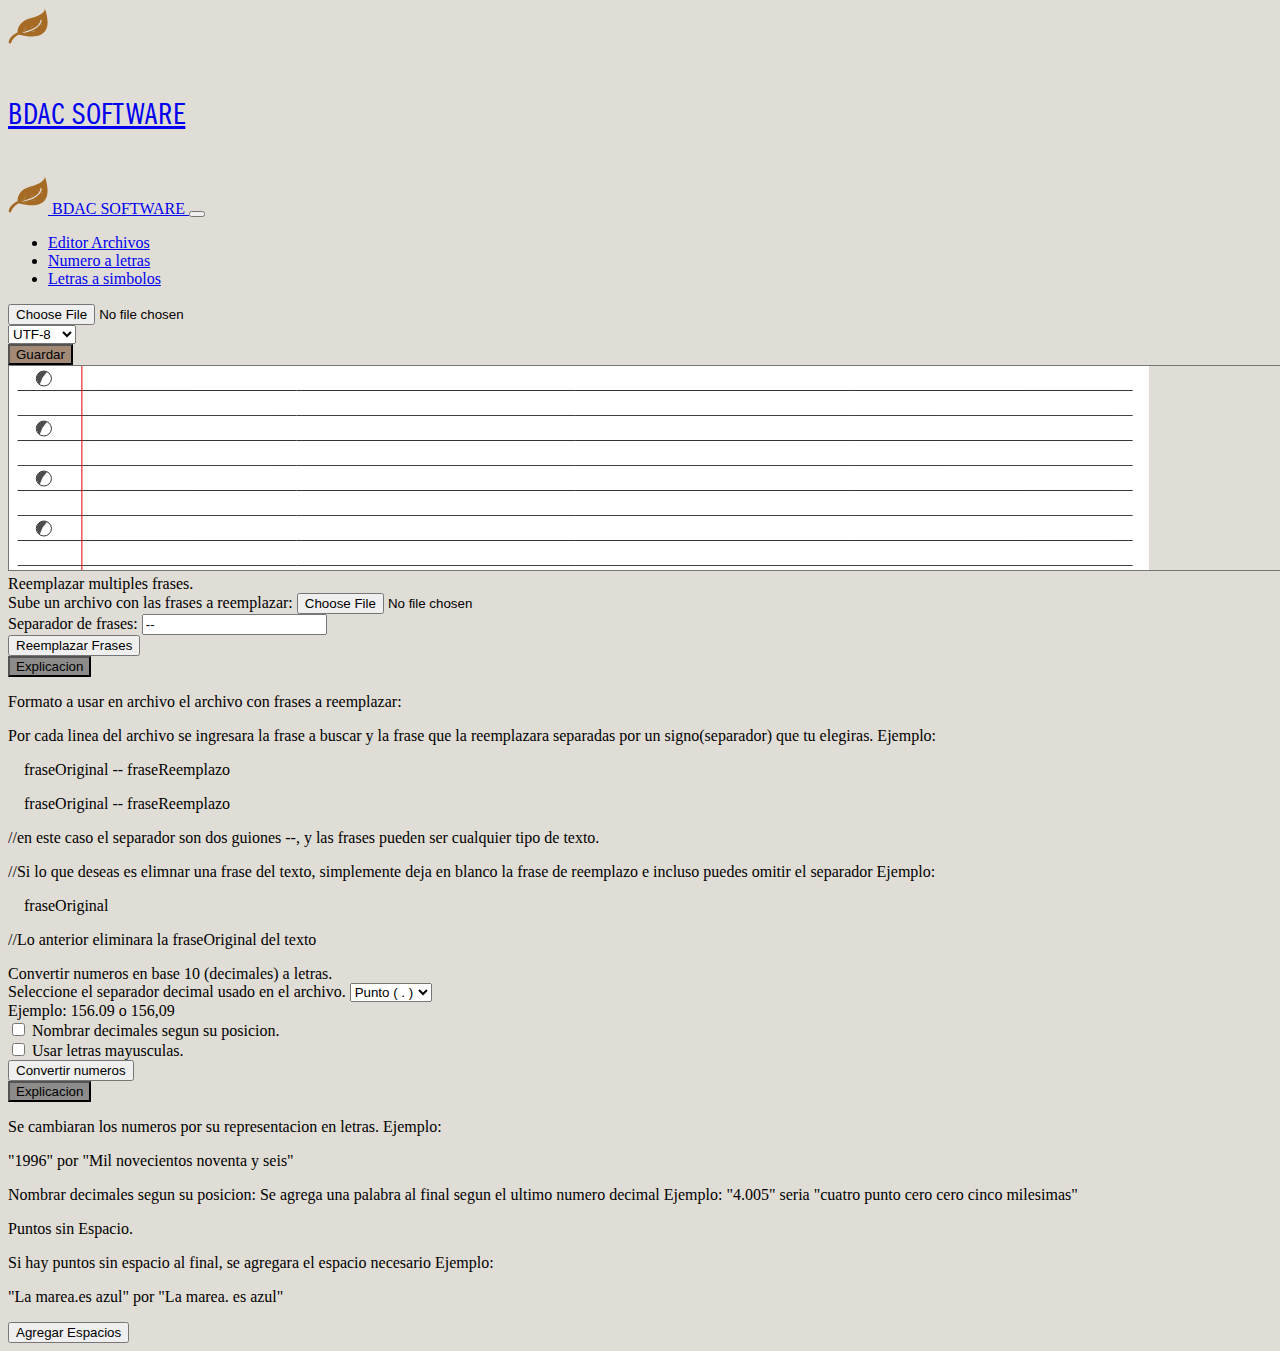
==== index.html @ 44f3cc4c "Update index.html" ====
<!DOCTYPE html>
<html>
<head>
	<!-- <meta charset="UTF-8"> -->
    <meta http-equiv="Content-Type" content="text/html; charset=utf-8" />
	<meta http-equiv="X-UA-Compatible" content="IE=edge">
    <link rel="icon" type="image/gif" href="img/Logo.gif" />
	<title>Editor Archivo Texto</title>
	<!-- librerias CSS -->
	<link rel="stylesheet" href="librerias/bootstrap-5.1.3/css/bootstrap.min.css">
    <link rel="stylesheet" href="librerias/FontAwesome/css/all.min.css">    
    <link rel="stylesheet" href="librerias/alertifyjs/css/alertify.min.css">
    <!-- <link rel="stylesheet" href="librerias/alertifyjs/css/themes/default.min.css"> -->
    <link rel="stylesheet" href="librerias/alertifyjs/css/themes/bootstrap.min.css">

    <!-- MIS CSS -->
    <link rel="stylesheet" href="css/index.css">
	<link rel="stylesheet" href="css/navbar.css">
    <link rel="stylesheet" href="css/tipografia.css">  

</head>
<body >
    <div class="d-flex justify-content-center mt-2 mb-0 pb-0">
        <a class="d-none d-md-block text-black text-decoration-none pb-0" href="#">
            <img src="img/Logo.svg" class="mx-auto d-block" alt="logo" style="width:40px;">
            <h4 class="mb-0 pb-0 tituloSuperior">BDAC SOFTWARE</h4> 
        </a> 
    </div>
     
	<!-- BARRA DE NAVEGACION -->
    <nav class="navbar navbar-expand-md navbar-light bg-light barraNavegacion mt-0 pt-0 ">
        <div class="container-fluid">
            <!-- Brand/logo -->
            <a class="navbar-brand d-sm-block d-md-none" href="#">
                <img src="img/Logo.svg" class="mr-2" alt="logo" style="width:40px;"> BDAC SOFTWARE
            </a>        

            <!-- Toggler/collapsibe Button -->
            <button class="navbar-toggler" type="button" data-bs-toggle="collapse" data-bs-target="#collapsibleNavbar" aria-controls="navbarSupportedContent" aria-expanded="false" aria-label="Toggle navigation">
                <span class="navbar-toggler-icon"></span>
            </button>

            <!-- Links -->
            <div class="navbar-collapse justify-content-center barraNavegacionLink" id="collapsibleNavbar">
                <ul class="navbar-nav">
                    <li class="nav-item">
                        <a class="nav-link active" href="index.html"><i class="far fa-file-alt"></i> Editor Archivos</a>
                    </li>
                    <li class="nav-item">
                        <a class="nav-link" href="numerosLetras.html"><i class="fas fa-sort-numeric-down"></i> Numero a letras</a>
                    </li>
                    <li class="nav-item">
                        <a class="nav-link" href="letrasSimbolos.html"><i class="fas fa-shield-alt"></i> Letras a simbolos</a>
                    </li>
                    <!-- <li class="nav-item">
                        <a class="nav-link" href="#"><i class="fas fa-door-open"></i> SALIR</a>
                    </li> -->
                </ul>
            </div>
        </div>        
    </nav>

    <!-- CONTENIDO -->
	<div class="container mt-4">
        <!-- FILA 01 IMPORTACION DE ARCHIVO -->
		<div class="row">
			<div class="form-group col-lg-5 ps-0 pe-sm-0">
				<input id="archivo" class="form-control col-12" type="file" name="archivo" data-bs-toggle="tooltip" data-bs-placement="top" title="Debe ser un archivo de texto, extension .txt">
			</div>
            <div class="form-group col-lg-2 me-lg-auto" data-bs-toggle="tooltip" data-bs-placement="top" title="Codificacion de caracteres usada en el archivo subido.">
              <select class="form-select" name="codificacion" id="codificacion">
                <option value="UTF-8" selected>UTF-8</option>
                <option value="UTF-16">UTF-16</option>
                <option value="ascii">ASCII</option>                
              </select>
            </div>
            <div class="form-group col-lg-2 ms-auto p-0">
                <button id="btnGuardarArchivo" class="btn btn-secondary ms-lg-auto mx-sm-auto d-block col-12" data-bs-toggle="tooltip" data-bs-placement="top" title="Descargara el contenido del area de texto en un archivo txt - UTF-8" style="background-color: #a38a77;"><i class="far fa-file-alt"></i> Guardar</button>
            </div>
		</div>
        <!-- FILA 02 TEXT AREA  CON EL CONTENIDO DEL ARCHIVO -->
        <div class="row form-group mt-1">
            <textarea id="txtArchivo" class="form-control pt-0" name="" rows="8"></textarea>
        </div>
        <!-- FILA 03 REEMPLAZOS MULTIPLES Y CONVERSION DE NUMEROS A LETRAS -->
        <div class="row mt-2">
            <div class="col-lg-6 ps-lg-0">
                <div class="card">
                    <div class="card-header">
                        Reemplazar multiples frases.
                    </div>
                    <div class="card-body">
                        <!-- <h5 class="card-title">Title</h5> -->
                        <div class="form-group">
                            <label for="archivoRemplazos" class="form-label">Sube un archivo con las frases a reemplazar:</label>
                            <input id="archivoRemplazos" class="form-control" type="file">
                        </div>
                        <div class="form-group">
                            <label for="txtSeparadorFrases">Separador de frases:</label>
                            <input id="txtSeparadorFrases" class="form-control fw-bold" type="text" value="--">
                        </div>
                        <div class="row form-group ms-1 me-1 mt-1">
                            <button id="btnReemplazosMultiples" class="btn btn-success col-lg-5"><i class="fas fa-exchange-alt"></i> Reemplazar Frases</button>
                            <div class="col-2"></div>
                            <button id="btnInstruccionRM" class="btn btn-secondary col-lg-5 mt-sm-1 mt-lg-0" style="background-color: #8d8c8b;" ><i id="eyeRM" class="far fa-eye-slash"></i> Explicacion</button>
                        </div>                        
                        <div id="ayudaRM" class="border border-1 border-secondary p-1 mt-1">
                            <p class="mt-0 mb-0 fw-bold">Formato a usar en archivo el archivo con frases a reemplazar: </p>
                            <p class="mt-0 mb-0">Por cada linea del archivo se ingresara la frase a buscar y la frase que la reemplazara separadas por un signo(separador) que tu elegiras. Ejemplo:</p>
                            <p class="mt-0 mb-0">&nbsp &nbsp fraseOriginal -- fraseReemplazo</p>
                            <p class="mt-0 mb-0">&nbsp &nbsp fraseOriginal -- fraseReemplazo</p>
                            <p class="mt-0 mb-0">//en este caso el separador son dos guiones --, y  las frases pueden ser cualquier tipo de texto.</p>
                            <p class="mt-0 mb-0">//Si lo que deseas es elimnar una frase del texto, simplemente deja en blanco la frase de reemplazo e incluso puedes omitir el separador Ejemplo:</p>
                            <p class="mt-0 mb-0">&nbsp &nbsp fraseOriginal</p>
                            <p class="mt-0">//Lo anterior eliminara la fraseOriginal del texto</p>                              
                        </div>                         
                    </div>
                </div>
            </div> 
            <div class="col-lg-6 mt-md-0 mt-sm-1 pe-lg-0">
                <div class="card">
                    <div class="card-header">
                        Convertir numeros en base 10 (decimales) a letras.
                    </div>
                    <div class="card-body">
                        <div class="form-group">
                            <label for="txtSeparadorDecimal" class="form-label">Seleccione el separador decimal usado en el archivo.</label>
                            <select id="txtSeparadorDecimal" class="form-select text-center fw-bold" name="">
                                <option value="." selected>Punto ( . )</option>
                                <option value=",">Coma ( , )</option>
                            </select>
                            <div id="separadorDecimalHelp" class="form-text">Ejemplo: 156.09 o 156,09</div>
                        </div>

                        <div class="form-check form-switch">
                            <input class="form-check-input" type="checkbox" id="switchNDecimales">
                            <label class="form-check-label" for="switchNDecimales">Nombrar decimales segun su posicion.</label>
                        </div>
                        <div class="form-check form-switch">
                            <input class="form-check-input" type="checkbox" id="switchMaysucula">
                            <label class="form-check-label" for="switchMaysucula">Usar letras mayusculas.</label>
                        </div>

                        <div class="row form-group ms-1 me-1 mt-1">
                            <button id="btnConvertirNumeros" class="btn btn-success col-lg-5"><i class="fas fa-sync-alt"></i> Convertir numeros</button>
                            <div class="col-2"></div>
                            <button id="btnInstruccionCN" class="btn btn-secondary col-lg-5 mt-sm-1 mt-lg-0" style="background-color: #8d8c8b;" ><i id="eyeCN" class="far fa-eye-slash"></i> Explicacion</button>
                        </div>
                        <div id="ayudaCN" class="border border-1 border-secondary p-1 mt-1">
                            <p class="mb-0">Se cambiaran los numeros por su representacion en letras. Ejemplo:</p>
                            <p class="mt-0">"1996" por "Mil novecientos noventa y seis"</p>
                            <p class="mt-0">Nombrar decimales segun su posicion: Se agrega una palabra al final segun el ultimo numero decimal Ejemplo: "4.005" seria "cuatro punto cero cero cinco milesimas" </p>
                        </div>                        
                    </div>
                </div>
            </div>            
        </div>
        <!-- FILA 04 CORRECCION DE PUNTOS -->
        <div class="row my-2">
            <div class="col-lg-6 ps-lg-0">
                <div class="card">
                    <div class="card-header">
                        Puntos sin Espacio.
                    </div>
                    <div class="card-body">
                        <!-- <h5 class="card-title">Title</h5> -->
                        <p class="mb-0">Si hay puntos sin espacio al final, se agregara el espacio necesario Ejemplo:</p>
                        <p class="mt-0">"La marea.es azul" por "La marea. es azul"</p>
                        <button id="btnAgregarEspacios" class="btn btn-success"><i class="fas fa-sync"></i> Agregar Espacios</button>
                    </div>
                </div>
            </div>
                      
        </div>
	</div>
	

	<!-- librerias JS -->
	<script src="librerias/jquery-3.6.0.min.js"></script>
    <script src="librerias/popper/popper.min.js"></script>
	<script src="librerias/bootstrap-5.1.3/js/bootstrap.min.js"></script>
    <script src="librerias/FileSaver/FileSaver.min.js"></script>
    <script src="librerias/alertifyjs/alertify.min.js"></script>
	<script type="text/javascript" src="js/index.js" ></script>
</body>
</html>
---- css/index.css ----
body{
    background-color: #E0DDD6;
}


.tituloSuperior{
    font-family: FranklinGotItcTEEBooCom;
    /* font-family: CaviarDreams; */
    /* font-family: MisterSinatra; */
    font-weight: 400;
    font-style: normal;
    letter-spacing: 0.02em;
    text-transform: none;
    line-height: 1.3em;
    font-size: 2rem;
}

#txtArchivo{
    background: url("../img/Renglon01.svg"); 
    background-repeat: repeat-y;
    background-attachment: local;
    background-size: auto 50px;
    width: 100%; 
    font: normal 14px verdana; 
    line-height: 25px;
    padding-left: 90px;
}
---- css/navbar.css ----
.barraNavegacion{
    background-color: transparent !important;
    
}

/* .contenido{
    margin-top: 140px;
} */
---- css/tipografia.css ----
@font-face {
    font-family: CaviarDreams_Bold;
    src: url(tipografias/CaviarDreams_Bold.ttf); }
  @font-face {
    font-family: CaviarDreams;
    src: url(tipografias/CaviarDreams.ttf); }
  @font-face {
    font-family: Persippiny;
    src: url(tipografias/Persippiny.otf); }
  @font-face {
    font-family: PekKomikSans;
    src: url(tipografias/PekKomikSans.ttf); }
  @font-face {
    font-family: Fanwood;
    src: url(tipografias/Fanwood.otf); }
  @font-face {
    font-family: Boquern;
    src: url(tipografias/Boquern.ttf); }
  @font-face {
    font-family: Celeste_Hand;
    src: url(tipografias/Celeste_Hand.ttf); }
  @font-face {
    font-family: Casua;
    src: url(tipografias/Casua.otf); }
  @font-face {
    font-family: CasuaBold;
    src: url(tipografias/CasuaBold.otf); }
  
  @font-face {
    font-family: Matilde;
    src: url(tipografias/matilde.otf); 
  }
  @font-face {
    font-family: Mona;
    src: url(tipografias/Mona-Free.otf); 
  }
  @font-face {
    font-family: FranklinGotItcTEEBooCom;
    src: url(tipografias/FranklinGotItcTEEBooCom.ttf); 
  }
  @font-face {
    font-family: FranklinGotItcTEEBooCon;
    src: url(tipografias/FranklinGotItcTEEBooCon.ttf); 
  }
  @font-face {
    font-family: NHLWashington;
    src: url(tipografias/NHL-Washington.TTF); 
  }
  @font-face {
    font-family: MisterSinatra;
    src: url(tipografias/MisterSinatra-Slim.ttf); 
  }
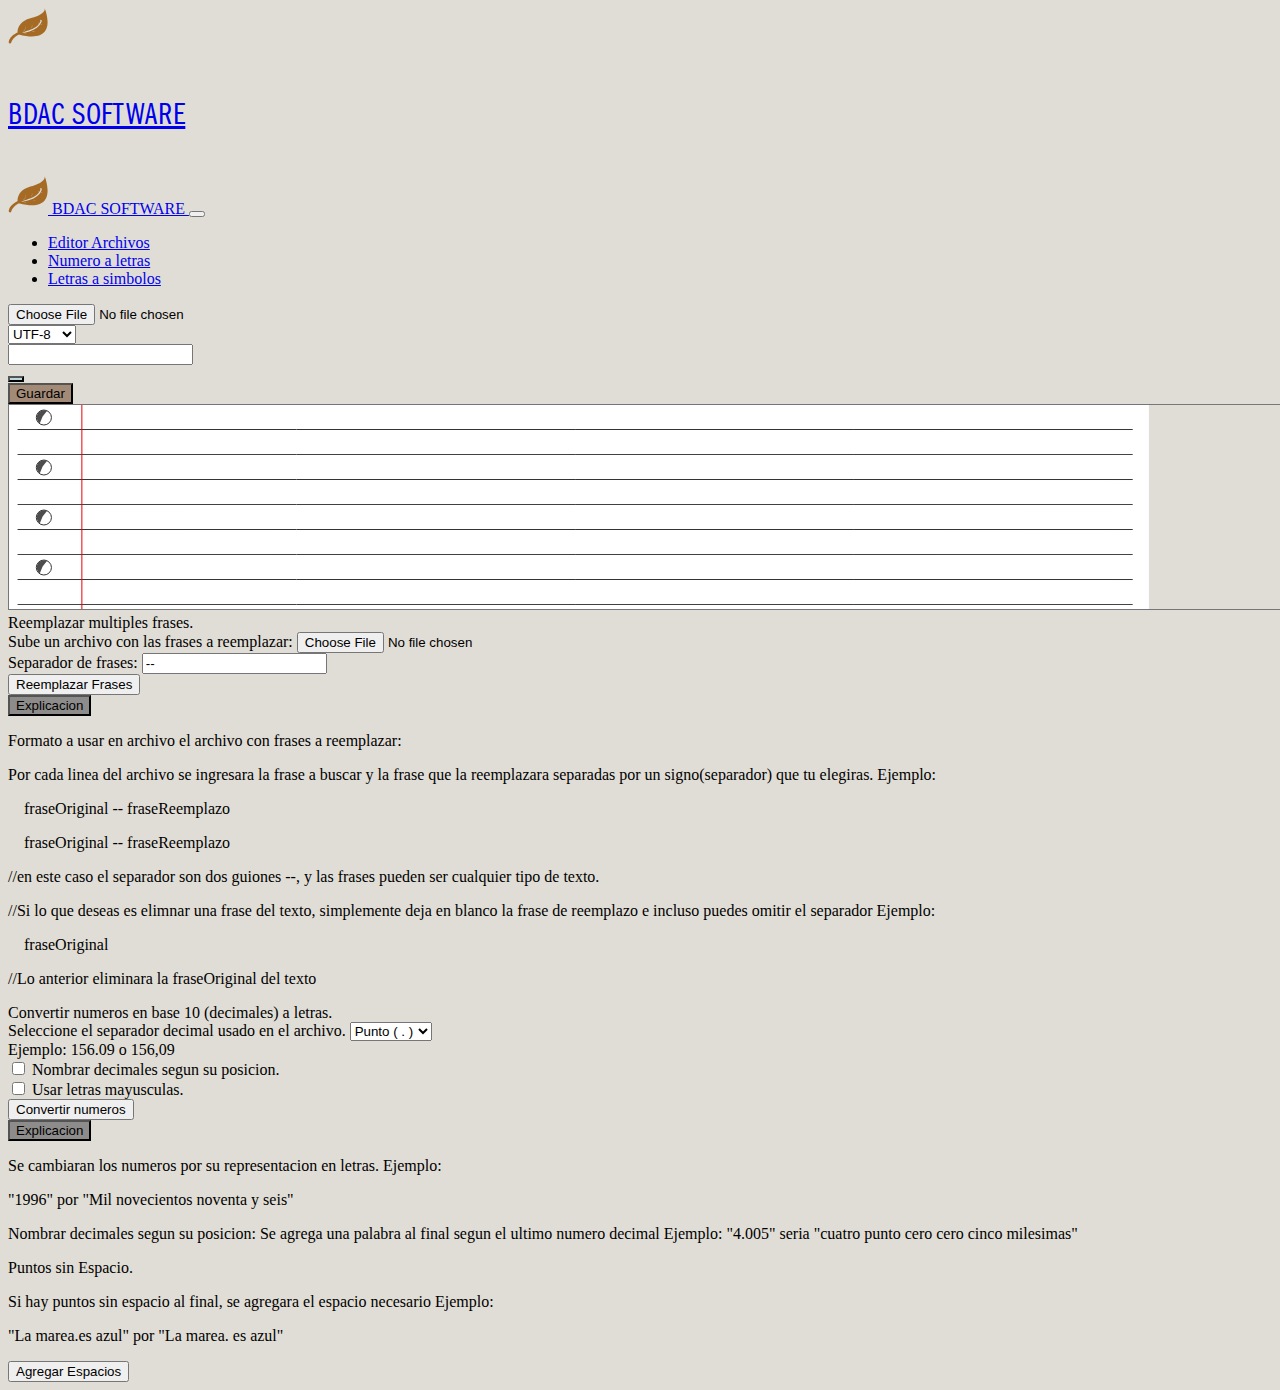
==== commit 8a0942c1: "se agrego función de búsqueda" ====
--- a/index.html
+++ b/index.html
@@ -63,16 +63,22 @@
     <!-- CONTENIDO -->
 	<div class="container mt-4">
         <!-- FILA 01 IMPORTACION DE ARCHIVO -->
-		<div class="row">
-			<div class="form-group col-lg-5 ps-0 pe-sm-0">
+		<div class="row align-items-center">
+			<div class="form-group col-lg-5 col-sm-10 ps-0 pe-sm-0 ">
 				<input id="archivo" class="form-control col-12" type="file" name="archivo" data-bs-toggle="tooltip" data-bs-placement="top" title="Debe ser un archivo de texto, extension .txt">
 			</div>
-            <div class="form-group col-lg-2 me-lg-auto" data-bs-toggle="tooltip" data-bs-placement="top" title="Codificacion de caracteres usada en el archivo subido.">
-              <select class="form-select" name="codificacion" id="codificacion">
+            <div class="form-group col-lg-2 me-lg-auto ps-0 col-sm-2 " data-bs-toggle="tooltip" data-bs-placement="top" title="Codificacion de caracteres usada en el archivo subido.">
+              <select class="form-select ms-0" name="codificacion" id="codificacion">
                 <option value="UTF-8" selected>UTF-8</option>
                 <option value="UTF-16">UTF-16</option>
                 <option value="ascii">ASCII</option>                
               </select>
+            </div>
+            <div class="col-lg-2 col-sm-10 px-0">
+              <input type="text" name="" id="txtBuscar" class="form-control ms-auto " placeholder="" aria-describedby="helpId">
+            </div>
+            <div class="col-lg-1 col-sm-2 px-0">
+                <button id="btnBuscar" type="button" class="btn btn-primary me-auto w-75" style="background-color: rgb(188, 217, 226);"><i class="fab fa-searchengin"></i></button>
             </div>
             <div class="form-group col-lg-2 ms-auto p-0">
                 <button id="btnGuardarArchivo" class="btn btn-secondary ms-lg-auto mx-sm-auto d-block col-12" data-bs-toggle="tooltip" data-bs-placement="top" title="Descargara el contenido del area de texto en un archivo txt - UTF-8" style="background-color: #a38a77;"><i class="far fa-file-alt"></i> Guardar</button>
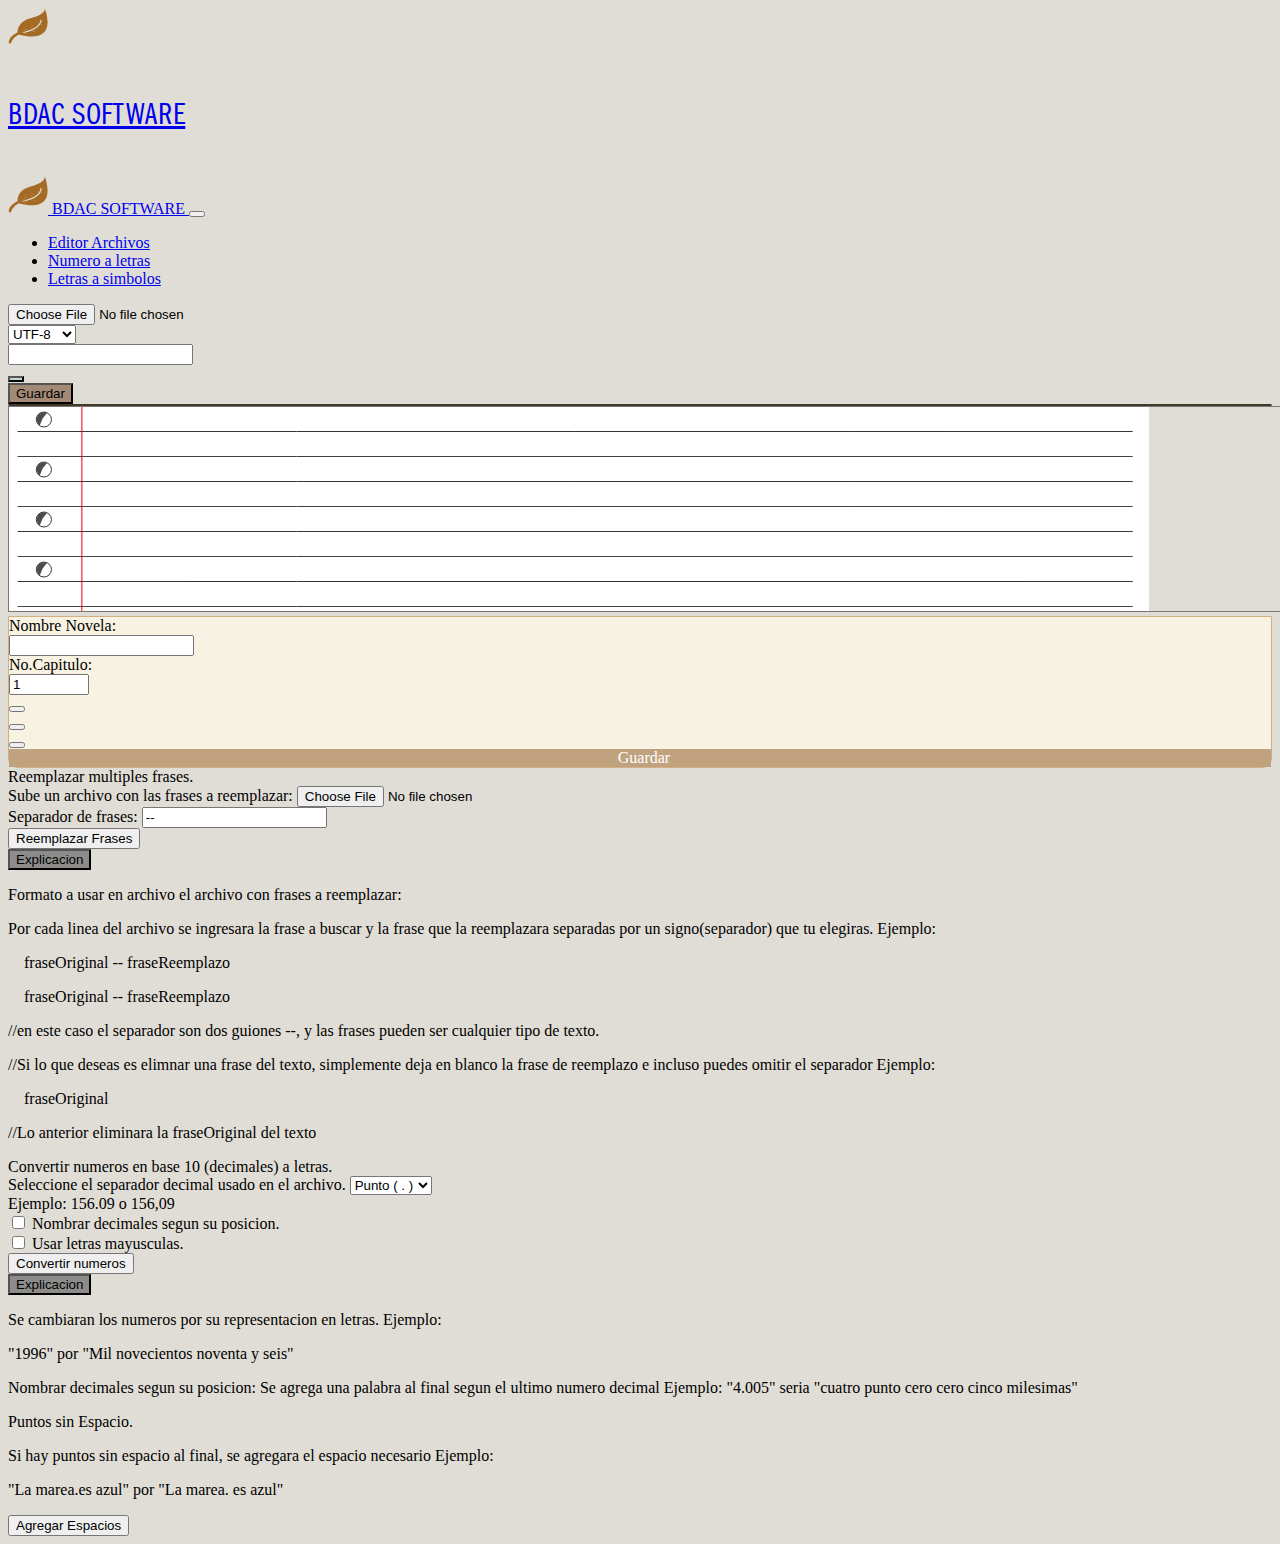
==== commit d7373acb: "Agregaron nuevas funciones" ====
--- a/index.html
+++ b/index.html
@@ -4,7 +4,8 @@
 	<!-- <meta charset="UTF-8"> -->
     <meta http-equiv="Content-Type" content="text/html; charset=utf-8" />
 	<meta http-equiv="X-UA-Compatible" content="IE=edge">
-    <link rel="icon" type="image/gif" href="img/Logo.gif" />
+    <!-- Establece el icono de la pagina -->
+    <link rel="icon" type="image/gif" href="img/Logo.gif" /> 
 	<title>Editor Archivo Texto</title>
 	<!-- librerias CSS -->
 	<link rel="stylesheet" href="librerias/bootstrap-5.1.3/css/bootstrap.min.css">
@@ -16,7 +17,8 @@
     <!-- MIS CSS -->
     <link rel="stylesheet" href="css/index.css">
 	<link rel="stylesheet" href="css/navbar.css">
-    <link rel="stylesheet" href="css/tipografia.css">  
+    <link rel="stylesheet" href="css/tipografia.css">
+    <link rel="stylesheet" href="css/generales.css">  
 
 </head>
 <body >
@@ -25,8 +27,7 @@
             <img src="img/Logo.svg" class="mx-auto d-block" alt="logo" style="width:40px;">
             <h4 class="mb-0 pb-0 tituloSuperior">BDAC SOFTWARE</h4> 
         </a> 
-    </div>
-     
+    </div>     
 	<!-- BARRA DE NAVEGACION -->
     <nav class="navbar navbar-expand-md navbar-light bg-light barraNavegacion mt-0 pt-0 ">
         <div class="container-fluid">
@@ -63,7 +64,7 @@
     <!-- CONTENIDO -->
 	<div class="container mt-4">
         <!-- FILA 01 IMPORTACION DE ARCHIVO -->
-		<div class="row align-items-center">
+		<div class="row ">
 			<div class="form-group col-lg-5 col-sm-10 ps-0 pe-sm-0 ">
 				<input id="archivo" class="form-control col-12" type="file" name="archivo" data-bs-toggle="tooltip" data-bs-placement="top" title="Debe ser un archivo de texto, extension .txt">
 			</div>
@@ -80,14 +81,49 @@
             <div class="col-lg-1 col-sm-2 px-0">
                 <button id="btnBuscar" type="button" class="btn btn-primary me-auto w-75" style="background-color: rgb(188, 217, 226);"><i class="fab fa-searchengin"></i></button>
             </div>
-            <div class="form-group col-lg-2 ms-auto p-0">
-                <button id="btnGuardarArchivo" class="btn btn-secondary ms-lg-auto mx-sm-auto d-block col-12" data-bs-toggle="tooltip" data-bs-placement="top" title="Descargara el contenido del area de texto en un archivo txt - UTF-8" style="background-color: #a38a77;"><i class="far fa-file-alt"></i> Guardar</button>
+            <div class="row form-group col-lg-2">
+                <button id="btnGuardarArchivo" class="btn btn-secondary col-9" data-bs-toggle="tooltip" data-bs-placement="top" title="Descargara el contenido del area de texto en un archivo txt - UTF-8" style="background-color: #a38a77;"><i class="far fa-file-alt"></i> Guardar</button>
+                <div id="btnMasOpciones" class="boton oColor col-3 btn"><i id="iconoMas" class="fas fa-plus"></i></div>
             </div>
 		</div>
         <!-- FILA 02 TEXT AREA  CON EL CONTENIDO DEL ARCHIVO -->
         <div class="row form-group mt-1">
             <textarea id="txtArchivo" class="form-control pt-0" name="" rows="8"></textarea>
         </div>
+        <!-- GUARDADO ESPECIAL -->
+        <div id="masOpciones" class="row detalles p-1">
+            <div class="row col-lg-4">
+                <div class="col-lg-5">
+                    <label for="txtNombre" class="col-form-label">Nombre Novela:</label>
+                </div>
+                <div class="col-lg-7">
+                    <input type="text" class="form-control" id="txtNombre" placeholder="">
+                </div>                
+            </div>
+            <div class="row col-lg-3 ">
+                <div class="col-lg-6 text-lg-end">
+                    <label for="txtNoCapitulo" class="col-form-label">No.Capitulo:</label>
+                </div>
+                <div class="col-lg-6">
+                    <input type="number" class="form-control" id="txtNoCapitulo" min="0" max="20000" value="1" step="1">
+                </div>                
+            </div>
+            <div class="row col-lg-3 ms-lg-auto mt-sm-1 mt-lg-0">
+                <div class="col-lg-4 col-sm-4 ">
+                    <button id="btnCopy" class="btn btn-secondary form-control "><i class="far fa-copy"></i></button>
+                </div>
+                <div class="col-lg-4 col-sm-4 ">
+                    <button id="btnCut" class="btn btn-secondary form-control"><i class="fas fa-cut"></i></button>
+                </div>
+                <div class="col-lg-4 col-sm-4 me-0">
+                    <button id="btnLimpiar" class="btn btn-secondary form-control"><i class="fas fa-trash-alt"></i></button>
+                </div>                               
+            </div>
+            <div class="col-lg-2 mt-sm-1 mt-lg-0">
+                <div id="btnGuardarCap" class="boton form-control text-center " ><i class="far fa-file-alt"></i> &nbsp; Guardar</div>
+            </div>
+
+        </div>        
         <!-- FILA 03 REEMPLAZOS MULTIPLES Y CONVERSION DE NUMEROS A LETRAS -->
         <div class="row mt-2">
             <div class="col-lg-6 ps-lg-0">
--- a/css/index.css
+++ b/css/index.css
@@ -24,4 +24,33 @@
     font: normal 14px verdana; 
     line-height: 25px;
     padding-left: 90px;
-}+}
+
+.detalles{
+    margin-top: 0px;
+    border-style: solid;
+    border-width: 1px;
+    border-bottom-left-radius: 10px;
+    border-bottom-right-radius: 10px;
+    background-color: #f8f2e2;
+    border-color: rgb(209, 174, 131);
+}
+
+#btnGuardarCap{
+    background-color: rgb(192, 162, 126); 
+    color: rgb(255, 255, 255);
+}
+
+#btnMasOpciones{    
+    border-style: solid;
+    border-width: 1px;
+    border-radius: 5px;
+    border-color: rgb(66, 58, 40);
+}
+
+.oColor{
+    background-color: rgb(203, 218, 176);
+}
+.oColorm{
+    background-color: rgb(219, 173, 134);
+}
--- a/css/generales.css
+++ b/css/generales.css
@@ -0,0 +1,14 @@
+.boton{
+    cursor: pointer;
+    user-select: none;
+    text-align: center;
+}
+
+.boton:hover{
+    opacity: 90%;
+    transform: scale(1.02, 1.02);
+}
+
+.boton:active{
+    transform: scale(1, 1);
+}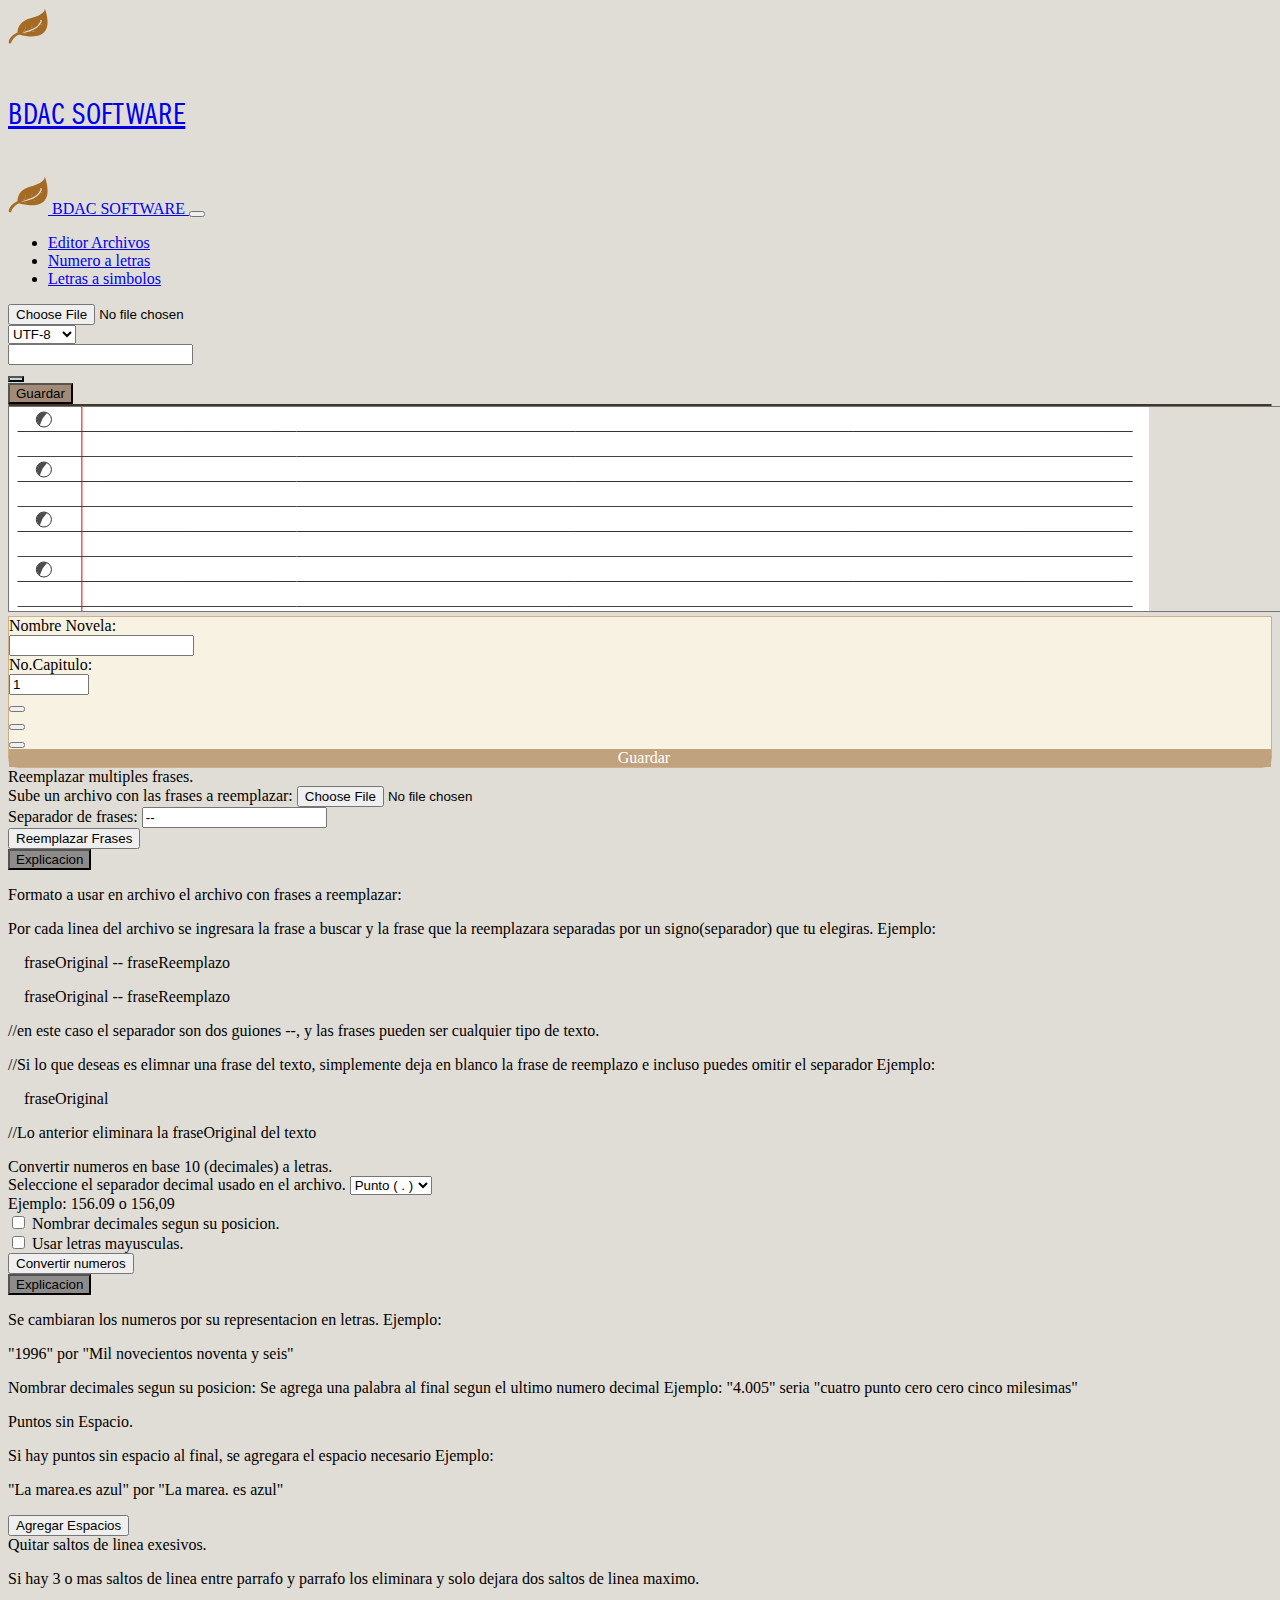
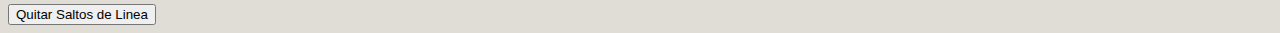
==== commit 8de6f41f: "add Boton resumen limpieza" ====
--- a/index.html
+++ b/index.html
@@ -92,6 +92,7 @@
         </div>
         <!-- GUARDADO ESPECIAL -->
         <div id="masOpciones" class="row detalles p-1">
+            <!-- Nombre de novela -->
             <div class="row col-lg-4">
                 <div class="col-lg-5">
                     <label for="txtNombre" class="col-form-label">Nombre Novela:</label>
@@ -100,6 +101,7 @@
                     <input type="text" class="form-control" id="txtNombre" placeholder="">
                 </div>                
             </div>
+            <!-- No de Capitulo -->
             <div class="row col-lg-3 ">
                 <div class="col-lg-6 text-lg-end">
                     <label for="txtNoCapitulo" class="col-form-label">No.Capitulo:</label>
@@ -108,13 +110,14 @@
                     <input type="number" class="form-control" id="txtNoCapitulo" min="0" max="20000" value="1" step="1">
                 </div>                
             </div>
+            <!-- Botones de Copy Delete y Clean -->
             <div class="row col-lg-3 ms-lg-auto mt-sm-1 mt-lg-0">
                 <div class="col-lg-4 col-sm-4 ">
+                    <button id="btnClean" class="btn btn-secondary form-control"><i class="fas fa-broom"></i></button>
+                </div>
+                <div class="col-lg-4 col-sm-4 ">
                     <button id="btnCopy" class="btn btn-secondary form-control "><i class="far fa-copy"></i></button>
-                </div>
-                <div class="col-lg-4 col-sm-4 ">
-                    <button id="btnCut" class="btn btn-secondary form-control"><i class="fas fa-cut"></i></button>
-                </div>
+                </div>                
                 <div class="col-lg-4 col-sm-4 me-0">
                     <button id="btnLimpiar" class="btn btn-secondary form-control"><i class="fas fa-trash-alt"></i></button>
                 </div>                               
@@ -122,7 +125,6 @@
             <div class="col-lg-2 mt-sm-1 mt-lg-0">
                 <div id="btnGuardarCap" class="boton form-control text-center " ><i class="far fa-file-alt"></i> &nbsp; Guardar</div>
             </div>
-
         </div>        
         <!-- FILA 03 REEMPLAZOS MULTIPLES Y CONVERSION DE NUMEROS A LETRAS -->
         <div class="row mt-2">
@@ -212,7 +214,18 @@
                     </div>
                 </div>
             </div>
-                      
+            <div class="col-lg-6 mt-md-0 mt-sm-1 pe-lg-0">
+                <div class="card">
+                    <div class="card-header">
+                        Quitar saltos de linea exesivos.
+                    </div>
+                    <div class="card-body">
+                        <!-- <h5 class="card-title">Title</h5> -->
+                        <p class="mb-0">Si hay 3 o mas saltos de linea entre parrafo y parrafo los eliminara y solo dejara dos saltos de linea maximo.</p>
+                        <button id="btnQuitarEspacios" class="btn btn-success"><i class="fas fa-sync"></i> Quitar Saltos de Linea</button>
+                    </div>
+                </div>
+            </div>          
         </div>
 	</div>
 	
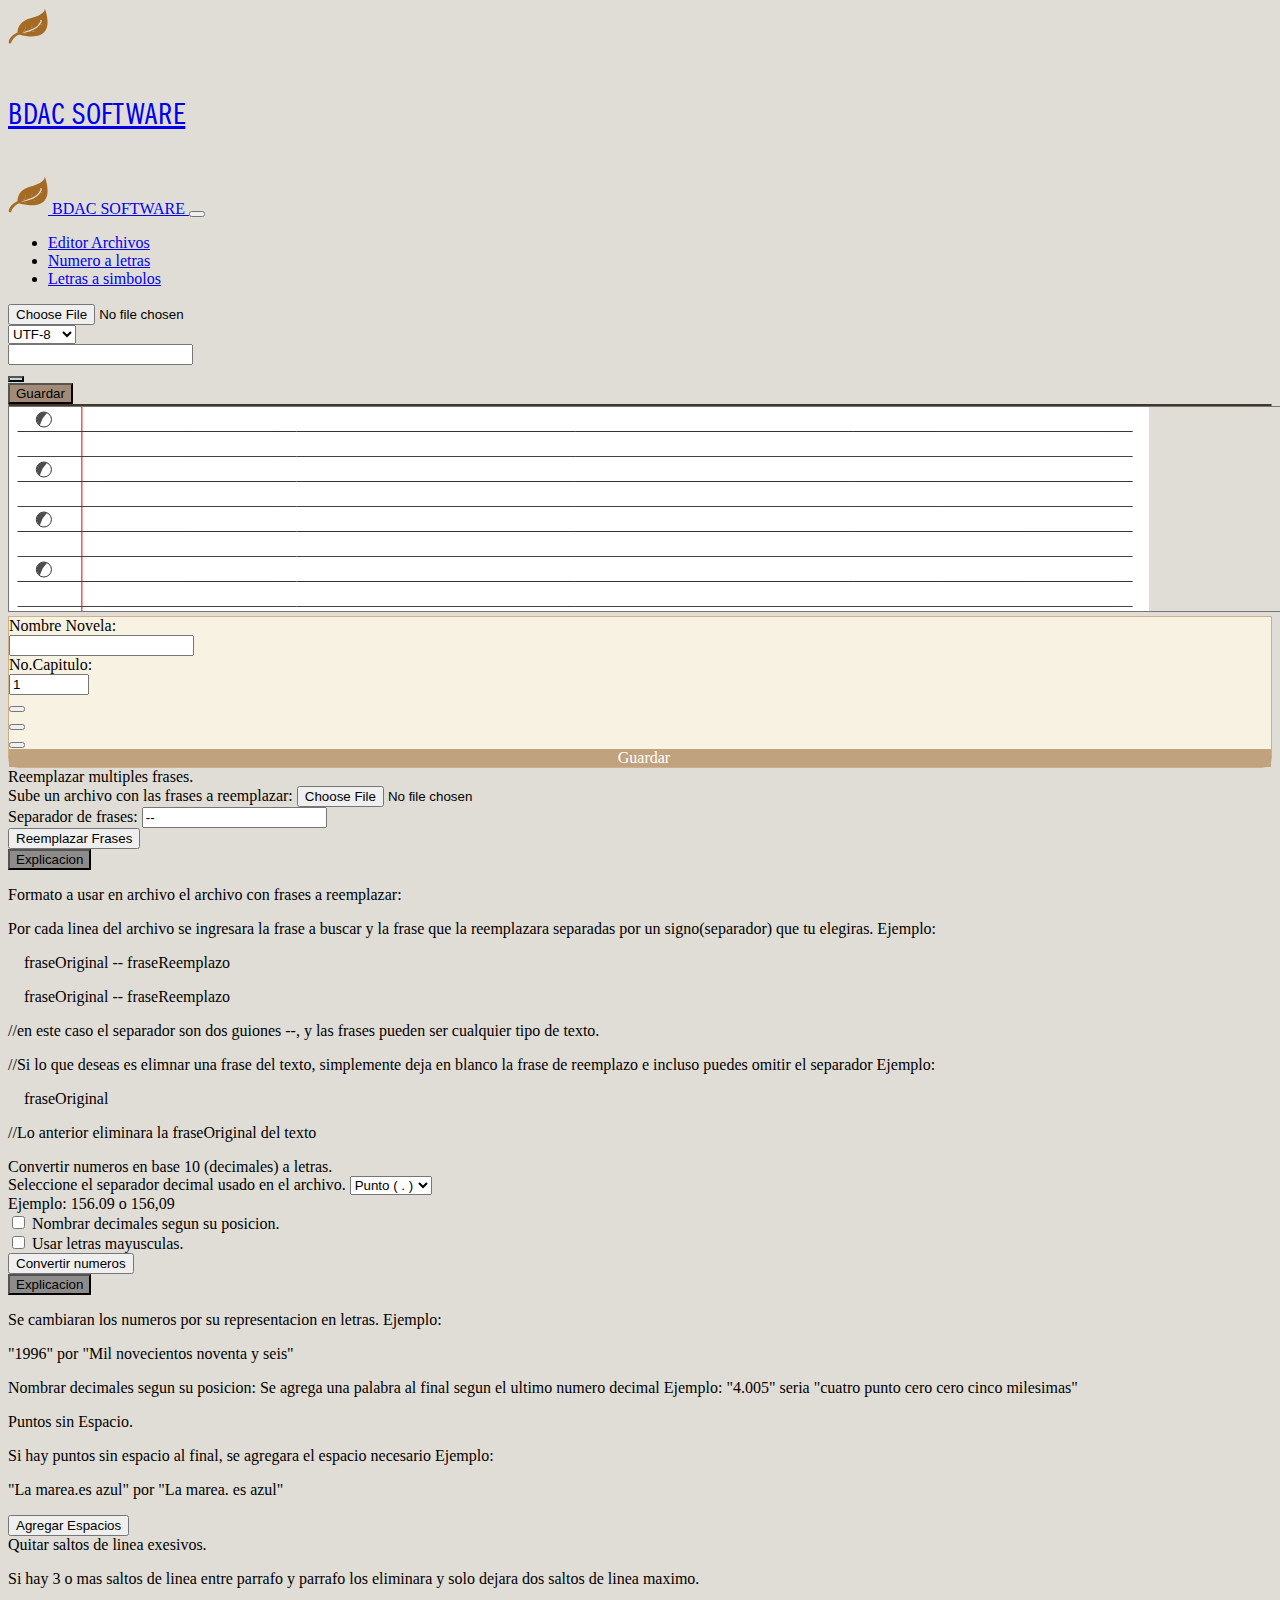
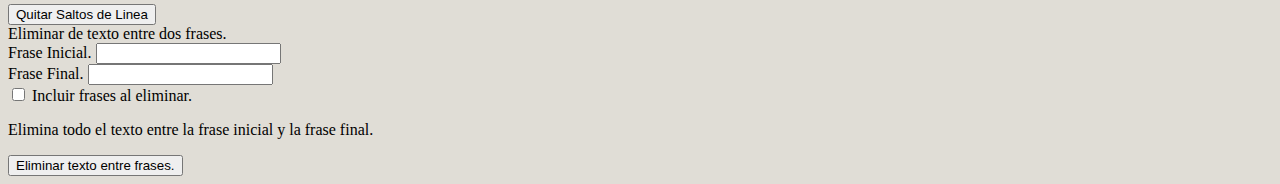
==== commit dc148aa6: "add eliminar texto entre frases" ====
--- a/index.html
+++ b/index.html
@@ -199,7 +199,7 @@
                 </div>
             </div>            
         </div>
-        <!-- FILA 04 CORRECCION DE PUNTOS -->
+        <!-- FILA 04 CORRECCION DE PUNTOS Y ELIMINACION DE SALTOS DE LINEA -->
         <div class="row my-2">
             <div class="col-lg-6 ps-lg-0">
                 <div class="card">
@@ -226,6 +226,35 @@
                     </div>
                 </div>
             </div>          
+        </div>
+        <!-- FILA 05 ELIMINACION DE TEXTO ENTRE DOS STRING -->
+        <div class="row my-2">
+            <div class="col-lg-6 ps-lg-0">
+                <div class="card">
+                    <div class="card-header">
+                        Eliminar de texto entre dos frases.
+                    </div>
+                    <div class="card-body">
+                        <!-- <h5 class="card-title">Title</h5> -->
+                        <div class="row">
+                            <div class="form-group col-lg-6">
+                              <label for="txtFrase01">Frase Inicial.</label>
+                              <input type="text" id="txtFrase01" class="form-control" >
+                            </div>
+                            <div class="form-group col-lg-6">
+                              <label for="txtFrase02">Frase Final.</label>
+                              <input type="text" id="txtFrase02" class="form-control" >
+                            </div>
+                        </div>
+                        <div class="form-check form-switch">
+                            <input class="form-check-input" type="checkbox" id="switchIncluirFrases">
+                            <label class="form-check-label" for="switchIncluirFrases">Incluir frases al eliminar.</label>
+                        </div>
+                        <p class="mb-0">Elimina todo el texto entre la frase inicial y la frase final. </p> 
+                        <button id="btnEliminarTextoMedio" class="btn btn-success"><i class="fas fa-sync"></i> Eliminar texto entre frases. </button>
+                    </div>
+                </div>
+            </div>       
         </div>
 	</div>
 	
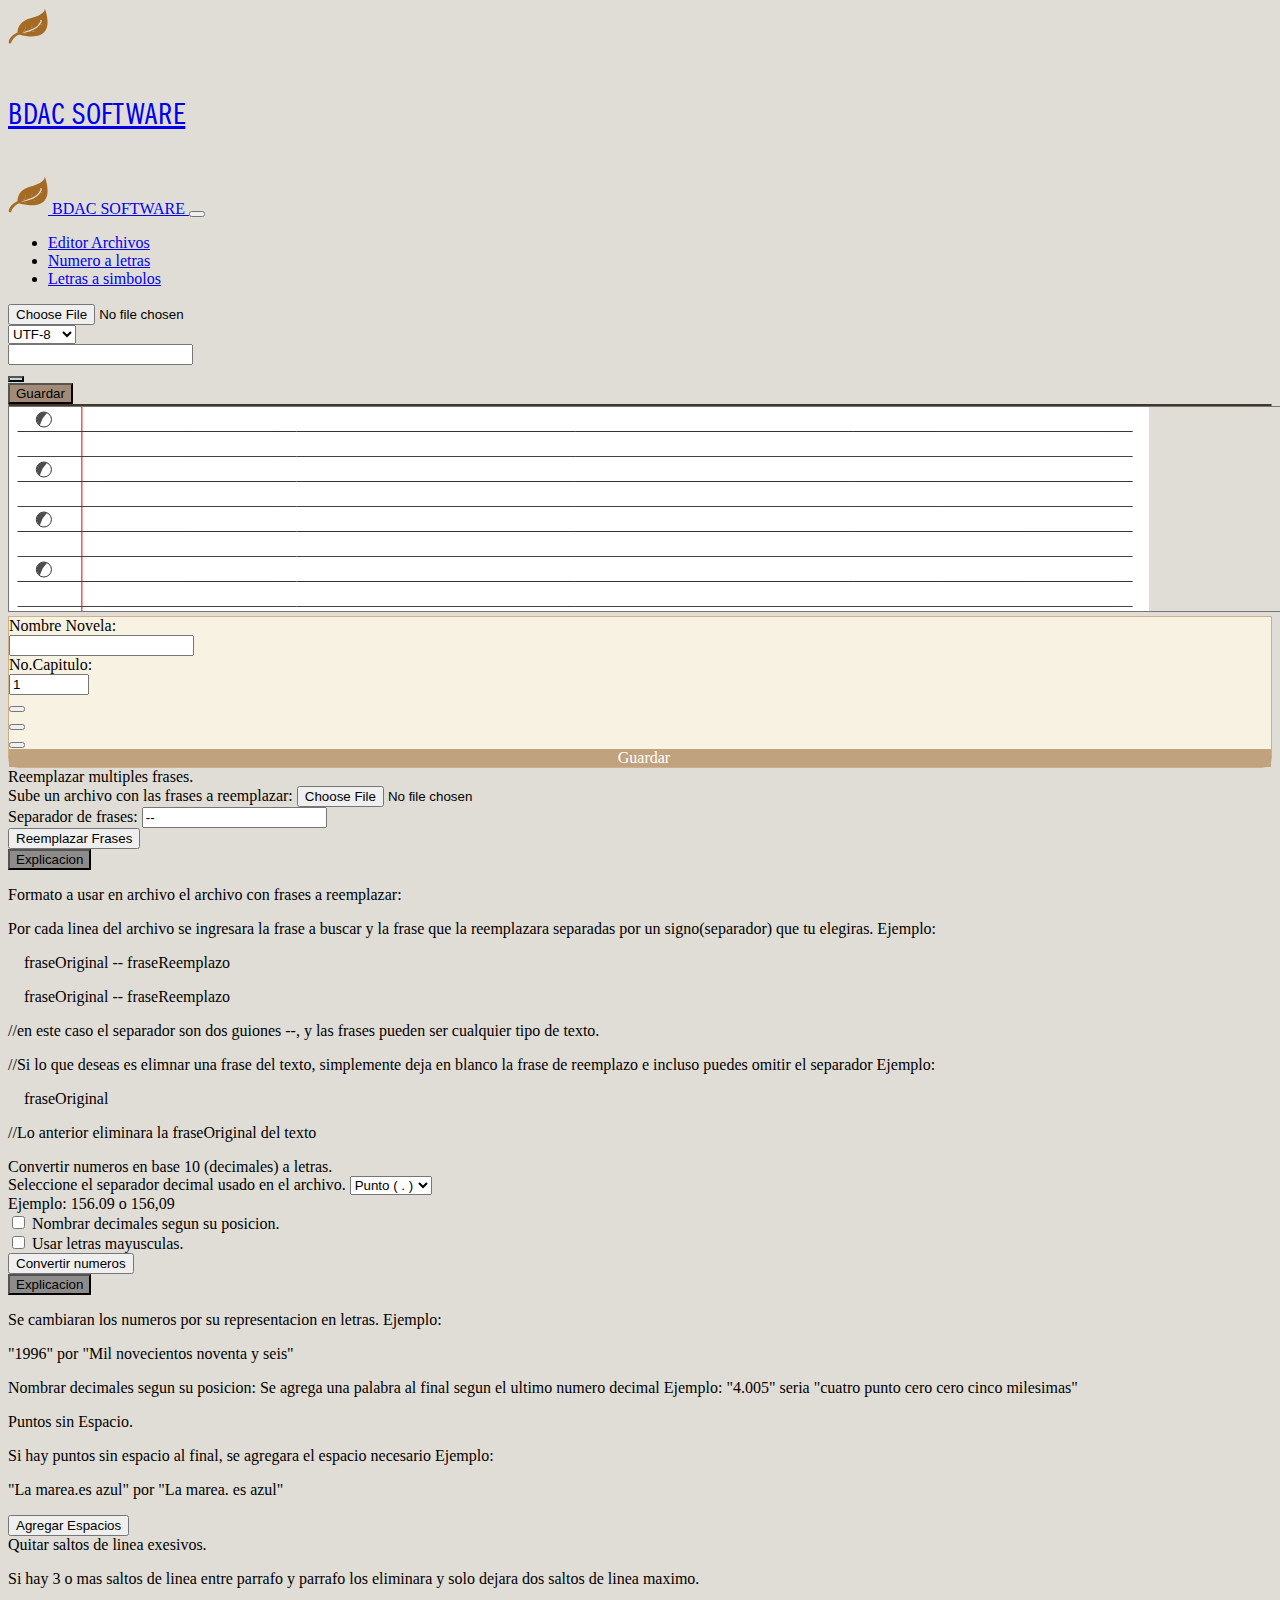
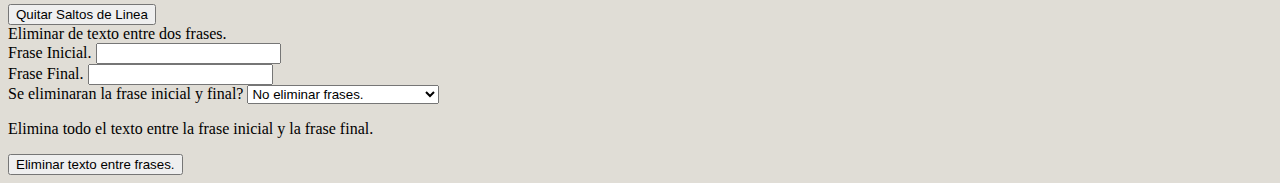
==== commit ba7487ab: "Mejora al eliminar texto entre frases" ====
--- a/index.html
+++ b/index.html
@@ -239,16 +239,30 @@
                         <div class="row">
                             <div class="form-group col-lg-6">
                               <label for="txtFrase01">Frase Inicial.</label>
-                              <input type="text" id="txtFrase01" class="form-control" >
+                              <input list="listaFrases01" type="text" id="txtFrase01" class="form-control" >
+                              <!-- <datalist id="listaFrases01">
+                                <option value="PENSAMIENTOS DE LOS CREADORES">
+                                <option value="COMENTARIO">
+                              </datalist> -->
                             </div>
                             <div class="form-group col-lg-6">
                               <label for="txtFrase02">Frase Final.</label>
-                              <input type="text" id="txtFrase02" class="form-control" >
+                              <input list="listaFrases02" type="text" id="txtFrase02" class="form-control" >
+                              <!-- <datalist id="listaFrases02">
+                                <option value="VOTAR">
+                                <option value="Chapter">
+                              </datalist> -->
                             </div>
                         </div>
-                        <div class="form-check form-switch">
-                            <input class="form-check-input" type="checkbox" id="switchIncluirFrases">
-                            <label class="form-check-label" for="switchIncluirFrases">Incluir frases al eliminar.</label>
+
+                        <div class="form-group">
+                          <label for="">Se eliminaran la frase inicial y final?</label>
+                          <select class="form-control form-select" name="" id="listEliminacion">
+                            <option value="-1">No eliminar frases.</option>
+                            <option value="1">Eliminar solo la Frase Inicial.</option>
+                            <option value="2">Eliminar solo la Frase Final.</option>
+                            <option value="3">Eliminar las dos frases.</option>
+                          </select>
                         </div>
                         <p class="mb-0">Elimina todo el texto entre la frase inicial y la frase final. </p> 
                         <button id="btnEliminarTextoMedio" class="btn btn-success"><i class="fas fa-sync"></i> Eliminar texto entre frases. </button>
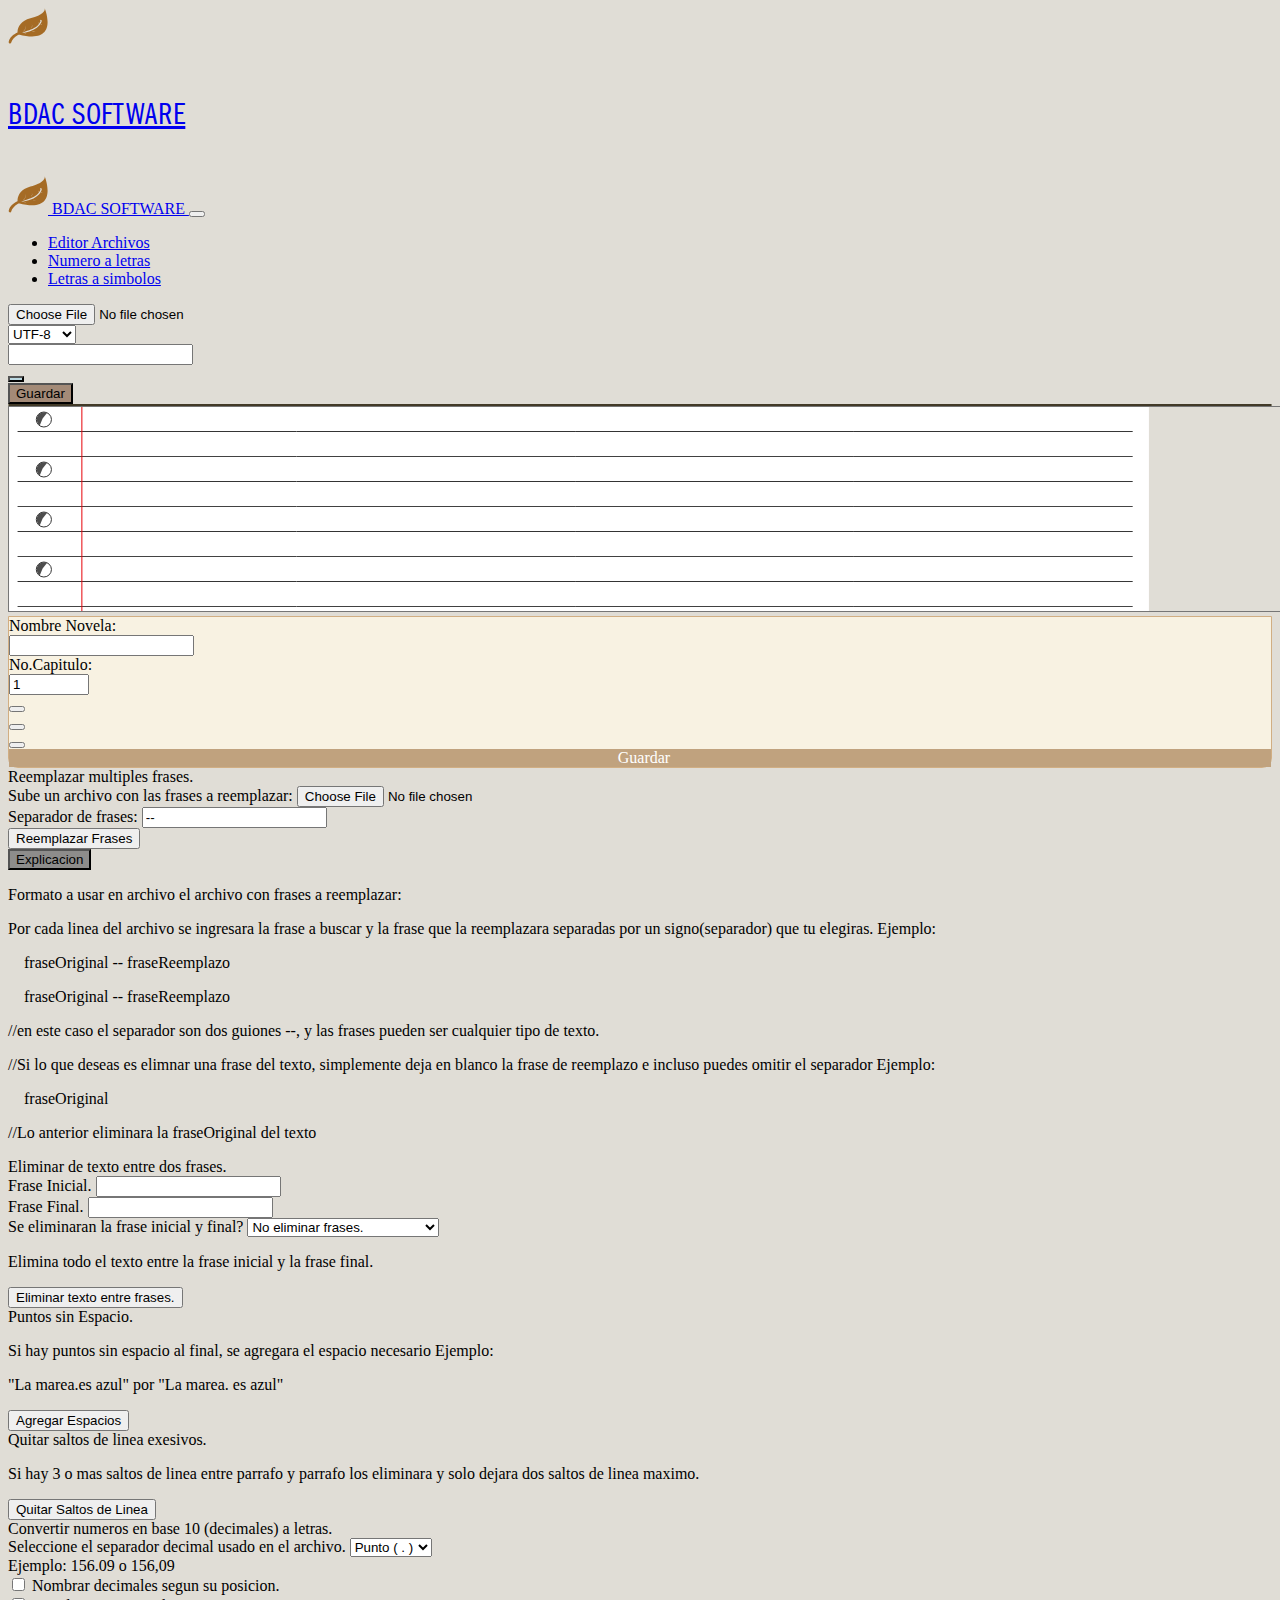
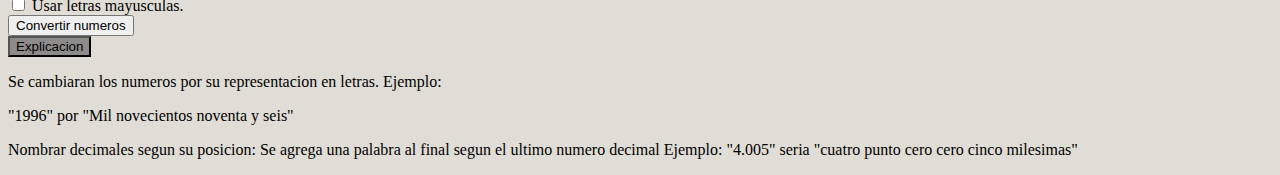
==== commit 3d356c27: "Update index.html" ====
--- a/index.html
+++ b/index.html
@@ -164,74 +164,6 @@
             <div class="col-lg-6 mt-md-0 mt-sm-1 pe-lg-0">
                 <div class="card">
                     <div class="card-header">
-                        Convertir numeros en base 10 (decimales) a letras.
-                    </div>
-                    <div class="card-body">
-                        <div class="form-group">
-                            <label for="txtSeparadorDecimal" class="form-label">Seleccione el separador decimal usado en el archivo.</label>
-                            <select id="txtSeparadorDecimal" class="form-select text-center fw-bold" name="">
-                                <option value="." selected>Punto ( . )</option>
-                                <option value=",">Coma ( , )</option>
-                            </select>
-                            <div id="separadorDecimalHelp" class="form-text">Ejemplo: 156.09 o 156,09</div>
-                        </div>
-
-                        <div class="form-check form-switch">
-                            <input class="form-check-input" type="checkbox" id="switchNDecimales">
-                            <label class="form-check-label" for="switchNDecimales">Nombrar decimales segun su posicion.</label>
-                        </div>
-                        <div class="form-check form-switch">
-                            <input class="form-check-input" type="checkbox" id="switchMaysucula">
-                            <label class="form-check-label" for="switchMaysucula">Usar letras mayusculas.</label>
-                        </div>
-
-                        <div class="row form-group ms-1 me-1 mt-1">
-                            <button id="btnConvertirNumeros" class="btn btn-success col-lg-5"><i class="fas fa-sync-alt"></i> Convertir numeros</button>
-                            <div class="col-2"></div>
-                            <button id="btnInstruccionCN" class="btn btn-secondary col-lg-5 mt-sm-1 mt-lg-0" style="background-color: #8d8c8b;" ><i id="eyeCN" class="far fa-eye-slash"></i> Explicacion</button>
-                        </div>
-                        <div id="ayudaCN" class="border border-1 border-secondary p-1 mt-1">
-                            <p class="mb-0">Se cambiaran los numeros por su representacion en letras. Ejemplo:</p>
-                            <p class="mt-0">"1996" por "Mil novecientos noventa y seis"</p>
-                            <p class="mt-0">Nombrar decimales segun su posicion: Se agrega una palabra al final segun el ultimo numero decimal Ejemplo: "4.005" seria "cuatro punto cero cero cinco milesimas" </p>
-                        </div>                        
-                    </div>
-                </div>
-            </div>            
-        </div>
-        <!-- FILA 04 CORRECCION DE PUNTOS Y ELIMINACION DE SALTOS DE LINEA -->
-        <div class="row my-2">
-            <div class="col-lg-6 ps-lg-0">
-                <div class="card">
-                    <div class="card-header">
-                        Puntos sin Espacio.
-                    </div>
-                    <div class="card-body">
-                        <!-- <h5 class="card-title">Title</h5> -->
-                        <p class="mb-0">Si hay puntos sin espacio al final, se agregara el espacio necesario Ejemplo:</p>
-                        <p class="mt-0">"La marea.es azul" por "La marea. es azul"</p>
-                        <button id="btnAgregarEspacios" class="btn btn-success"><i class="fas fa-sync"></i> Agregar Espacios</button>
-                    </div>
-                </div>
-            </div>
-            <div class="col-lg-6 mt-md-0 mt-sm-1 pe-lg-0">
-                <div class="card">
-                    <div class="card-header">
-                        Quitar saltos de linea exesivos.
-                    </div>
-                    <div class="card-body">
-                        <!-- <h5 class="card-title">Title</h5> -->
-                        <p class="mb-0">Si hay 3 o mas saltos de linea entre parrafo y parrafo los eliminara y solo dejara dos saltos de linea maximo.</p>
-                        <button id="btnQuitarEspacios" class="btn btn-success"><i class="fas fa-sync"></i> Quitar Saltos de Linea</button>
-                    </div>
-                </div>
-            </div>          
-        </div>
-        <!-- FILA 05 ELIMINACION DE TEXTO ENTRE DOS STRING -->
-        <div class="row my-2">
-            <div class="col-lg-6 ps-lg-0">
-                <div class="card">
-                    <div class="card-header">
                         Eliminar de texto entre dos frases.
                     </div>
                     <div class="card-body">
@@ -239,19 +171,13 @@
                         <div class="row">
                             <div class="form-group col-lg-6">
                               <label for="txtFrase01">Frase Inicial.</label>
-                              <input list="listaFrases01" type="text" id="txtFrase01" class="form-control" >
-                              <!-- <datalist id="listaFrases01">
-                                <option value="PENSAMIENTOS DE LOS CREADORES">
-                                <option value="COMENTARIO">
-                              </datalist> -->
+                              <input  type="text" id="txtFrase01" class="form-control" >
+                              
                             </div>
                             <div class="form-group col-lg-6">
                               <label for="txtFrase02">Frase Final.</label>
-                              <input list="listaFrases02" type="text" id="txtFrase02" class="form-control" >
-                              <!-- <datalist id="listaFrases02">
-                                <option value="VOTAR">
-                                <option value="Chapter">
-                              </datalist> -->
+                              <input type="text" id="txtFrase02" class="form-control" >
+                              
                             </div>
                         </div>
 
@@ -266,6 +192,74 @@
                         </div>
                         <p class="mb-0">Elimina todo el texto entre la frase inicial y la frase final. </p> 
                         <button id="btnEliminarTextoMedio" class="btn btn-success"><i class="fas fa-sync"></i> Eliminar texto entre frases. </button>
+                    </div>
+                </div>
+            </div>            
+        </div>
+        <!-- FILA 04 CORRECCION DE PUNTOS Y ELIMINACION DE SALTOS DE LINEA -->
+        <div class="row my-2">
+            <div class="col-lg-6 ps-lg-0">
+                <div class="card">
+                    <div class="card-header">
+                        Puntos sin Espacio.
+                    </div>
+                    <div class="card-body">
+                        <!-- <h5 class="card-title">Title</h5> -->
+                        <p class="mb-0">Si hay puntos sin espacio al final, se agregara el espacio necesario Ejemplo:</p>
+                        <p class="mt-0">"La marea.es azul" por "La marea. es azul"</p>
+                        <button id="btnAgregarEspacios" class="btn btn-success"><i class="fas fa-sync"></i> Agregar Espacios</button>
+                    </div>
+                </div>
+            </div>
+            <div class="col-lg-6 mt-md-0 mt-sm-1 pe-lg-0">
+                <div class="card">
+                    <div class="card-header">
+                        Quitar saltos de linea exesivos.
+                    </div>
+                    <div class="card-body">
+                        <!-- <h5 class="card-title">Title</h5> -->
+                        <p class="mb-0">Si hay 3 o mas saltos de linea entre parrafo y parrafo los eliminara y solo dejara dos saltos de linea maximo.</p>
+                        <button id="btnQuitarEspacios" class="btn btn-success"><i class="fas fa-sync"></i> Quitar Saltos de Linea</button>
+                    </div>
+                </div>
+            </div>          
+        </div>
+        <!-- FILA 05 ELIMINACION DE TEXTO ENTRE DOS STRING -->
+        <div class="row my-2">            
+            <div class="col-lg-6 ps-lg-0">
+                <div class="card">
+                    <div class="card-header">
+                        Convertir numeros en base 10 (decimales) a letras.
+                    </div>
+                    <div class="card-body">
+                        <div class="form-group">
+                            <label for="txtSeparadorDecimal" class="form-label">Seleccione el separador decimal usado en el archivo.</label>
+                            <select id="txtSeparadorDecimal" class="form-select text-center fw-bold" name="">
+                                <option value="." selected>Punto ( . )</option>
+                                <option value=",">Coma ( , )</option>
+                            </select>
+                            <div id="separadorDecimalHelp" class="form-text">Ejemplo: 156.09 o 156,09</div>
+                        </div>
+
+                        <div class="form-check form-switch">
+                            <input class="form-check-input" type="checkbox" id="switchNDecimales">
+                            <label class="form-check-label" for="switchNDecimales">Nombrar decimales segun su posicion.</label>
+                        </div>
+                        <div class="form-check form-switch">
+                            <input class="form-check-input" type="checkbox" id="switchMaysucula">
+                            <label class="form-check-label" for="switchMaysucula">Usar letras mayusculas.</label>
+                        </div>
+
+                        <div class="row form-group ms-1 me-1 mt-1">
+                            <button id="btnConvertirNumeros" class="btn btn-success col-lg-5"><i class="fas fa-sync-alt"></i> Convertir numeros</button>
+                            <div class="col-2"></div>
+                            <button id="btnInstruccionCN" class="btn btn-secondary col-lg-5 mt-sm-1 mt-lg-0" style="background-color: #8d8c8b;" ><i id="eyeCN" class="far fa-eye-slash"></i> Explicacion</button>
+                        </div>
+                        <div id="ayudaCN" class="border border-1 border-secondary p-1 mt-1">
+                            <p class="mb-0">Se cambiaran los numeros por su representacion en letras. Ejemplo:</p>
+                            <p class="mt-0">"1996" por "Mil novecientos noventa y seis"</p>
+                            <p class="mt-0">Nombrar decimales segun su posicion: Se agrega una palabra al final segun el ultimo numero decimal Ejemplo: "4.005" seria "cuatro punto cero cero cinco milesimas" </p>
+                        </div>                        
                     </div>
                 </div>
             </div>       
